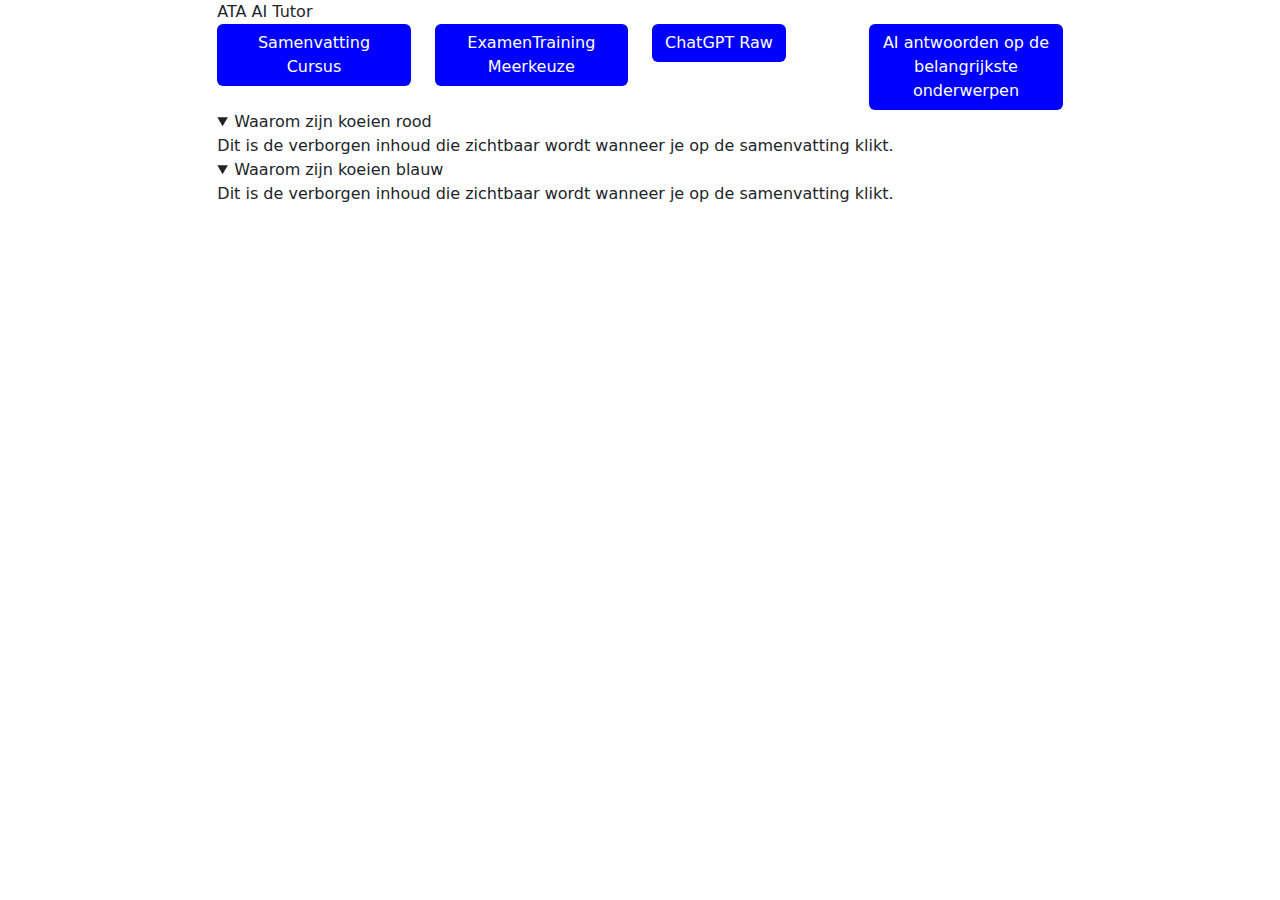
==== index.html @ 19a792e5 "paginas werkend" ====
<!DOCTYPE html>
<html lang="en">
<head>
    <meta charset="UTF-8">
    <meta name="viewport" content="width=device-width, initial-scale=1.0">
    <link href="https://cdn.jsdelivr.net/npm/bootstrap@5.3.1/dist/css/bootstrap.min.css" rel="stylesheet">
    <script src="https://cdn.jsdelivr.net/npm/bootstrap@5.3.1/dist/js/bootstrap.bundle.min.js"></script>        <script src="aitutor.js"></script>
    <link href="aitutor.css" rel="stylesheet">
    <style>

    </style>
    <script>
        window.onload = function(){
            laadheader();
            laadknoppenstartpagina();
            laadresponsehistory();
        }
    </script>
    <title>Document</title>
</head>
<body>
    <div class="row" id="hoofdmenu">
    </div>
    <div class="row" id="knoppenstartpagina">
    </div>
    <div class="row" id="chathistory">
    </div>
</body>
</html>
---- aitutor.css ----
.btnown{
    background-color: blue;
    color: white;
}
.btnown:hover{
    background-color: navy;
    color: white;
}
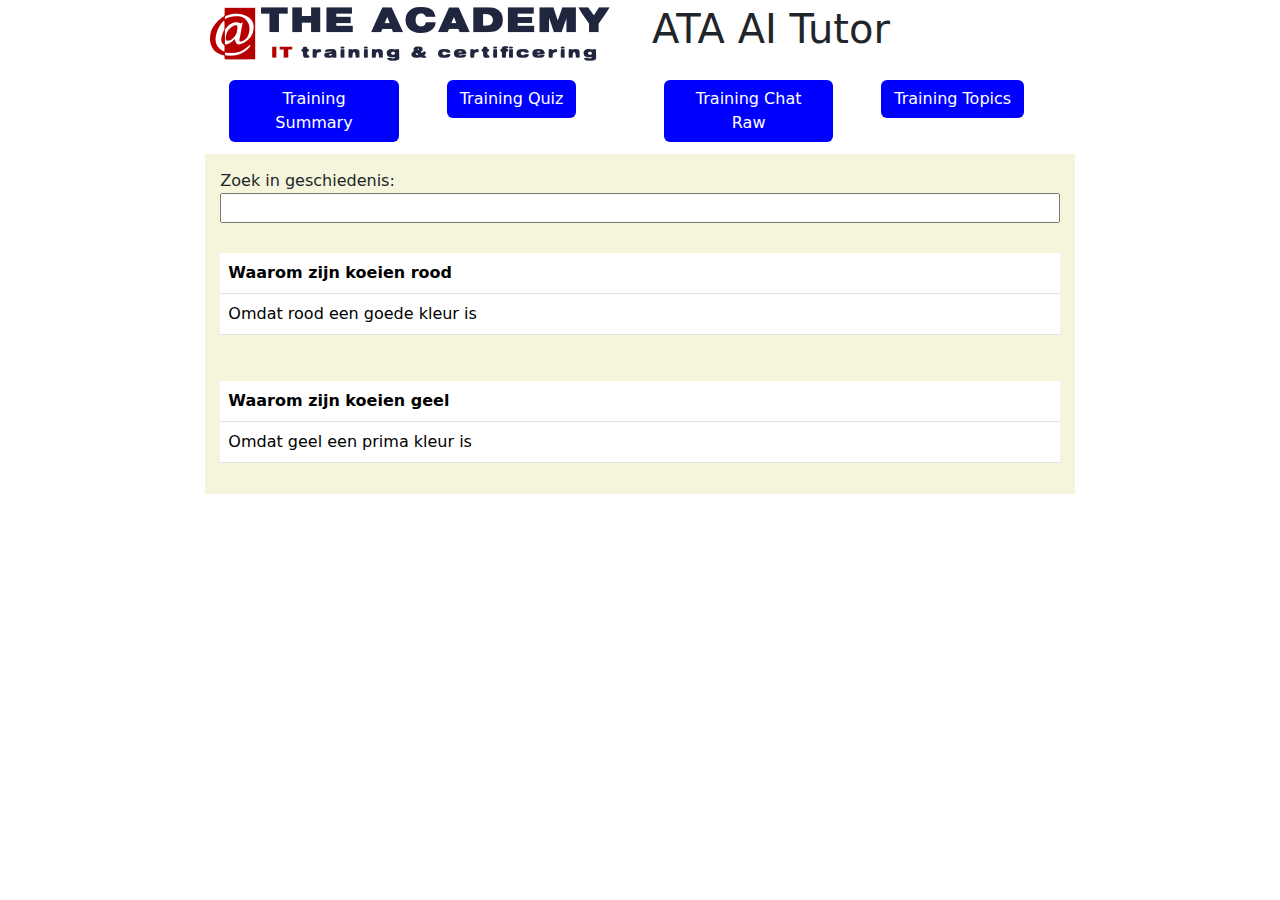
==== commit fcf3c3fd: "title aitutor" ====
--- a/index.html
+++ b/index.html
@@ -16,7 +16,7 @@
             laadresponsehistory();
         }
     </script>
-    <title>Document</title>
+    <title>AI Tutor</title>
 </head>
 <body>
     <div class="row" id="hoofdmenu">
--- a/aitutor.css
+++ b/aitutor.css
@@ -1,8 +1,33 @@
 .btnown{
     background-color: blue;
     color: white;
+    margin:12px;
+}
+.zoekbalk{
+    background-color: beige;
+    padding:15px;
 }
 .btnown:hover{
     background-color: navy;
     color: white;
+}
+.titelheader{
+    padding:5px;
+}
+.paginaTitel{
+    padding:15px;    
+}
+.paginaBody{
+    background-color: beige
+}
+textarea.form-control{
+    width: 80%;
+    margin: 14px;
+}
+.vraag{
+    font-size: xx-large;
+}
+.antwoord{
+    font-size: large;
+    margin-left:25px;
 }